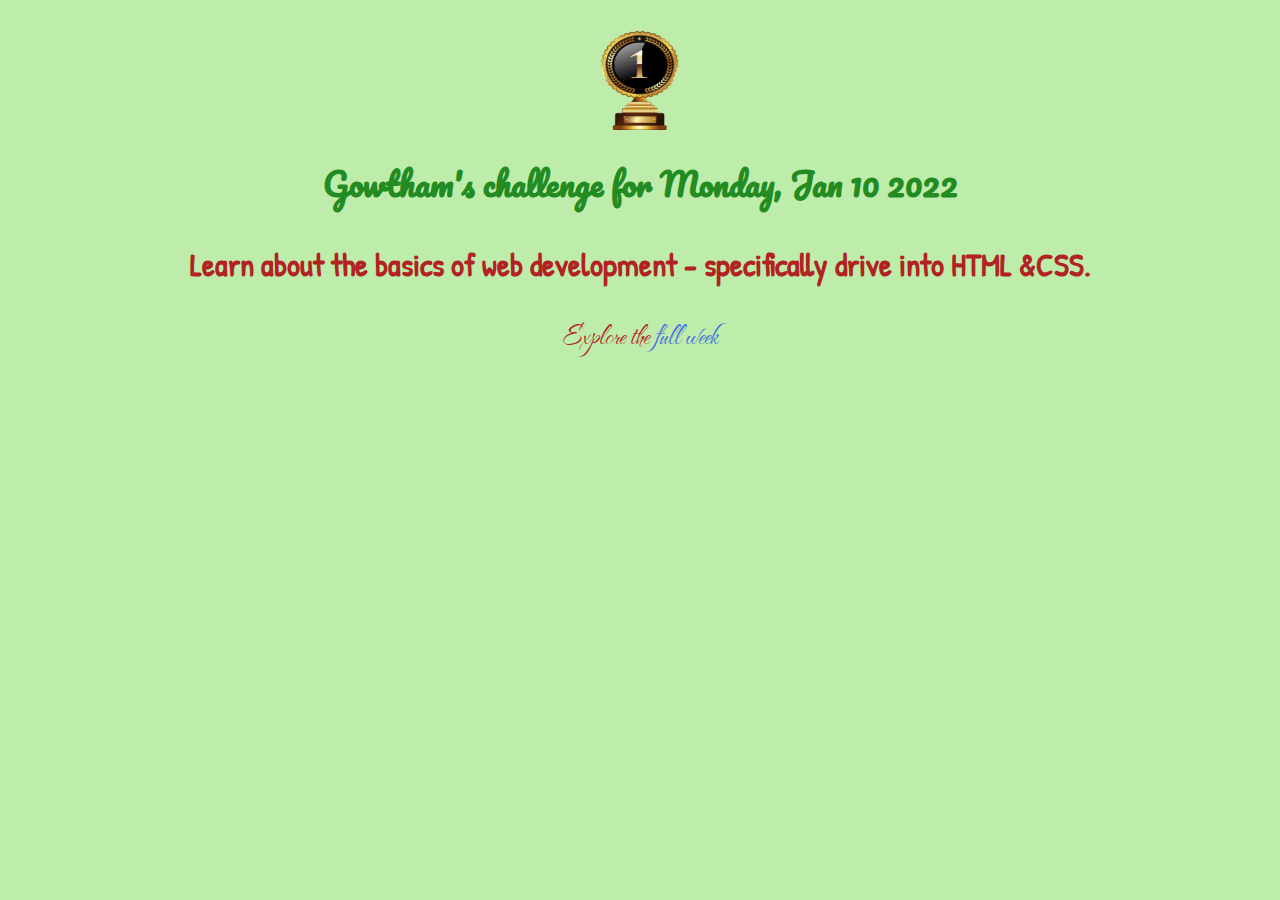
==== index.html @ 26b987ba "initial" ====
<!DOCTYPE html>
<html lang="en">
  <head>
    <meta charset="UTF-8" />
    <title>My daily challenge</title>
    <link href="styles/practice.css" rel="stylesheet" />
    <link rel="preconnect" href="https://fonts.googleapis.com" />
    <link rel="preconnect" href="https://fonts.gstatic.com" crossorigin />
    <link
      href="https://fonts.googleapis.com/css2?family=Pacifico&family=Patrick+Hand&family=The+Nautigal:wght@700&display=swap"
      rel="stylesheet"
    />
  </head>
  <body>
    <img src="images/award_trophy.png" alt="A award" />
    <h1 id="my_header">Gowtham's challenge for Monday, Jan 10 2022</h1>
    <p id="challenge_content">
      Learn about the basics of web development - specifically drive into HTML
      &CSS.
    </p>
    <p>
      Explore the
      <a href="second-page.html"> full week</a>
    </p>
  </body>
</html>
---- styles/practice.css ----
body {
  text-align: center;
  background-color: rgb(189, 236, 171);
  margin: 30px;
}
img {
  height: 100px;
  width: 80px;
}
h1 {
  font-family: sans-serif;
  color: forestgreen;
  font-weight: bold;
}
p {
  font-family: "The Nautigal", cursive;
  color: firebrick;
  font-size: 30px;
}
li{
  list-style: none;
}

a {
  color: royalblue;
  text-decoration: none;
}
a:hover {
  color: rgb(255, 103, 2);
  text-decoration: underline;
}

#my_header {
  font-family: "Pacifico", cursive;
  font-weight: bold;
  font-size: xx-large;
}
#challenge_content {
  font-family: "Patrick Hand", cursive;
  font-size: 32px;
  font-weight: bold;
}
#home-link {
  font-size: 25px;
  font-family: "Pacifico", cursive;
}
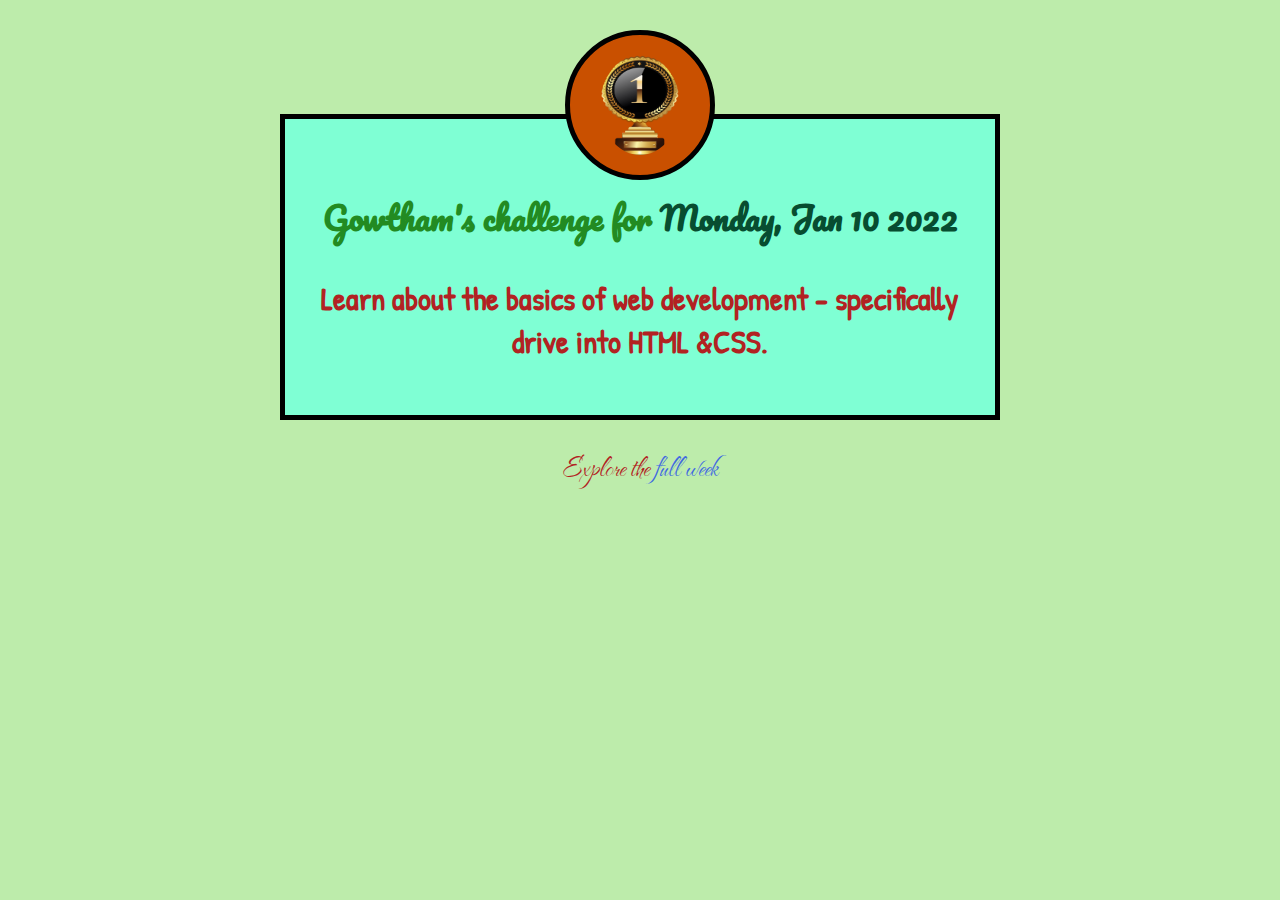
==== commit c9bd3ed6: "added favicon and some changes" ====
--- a/index.html
+++ b/index.html
@@ -3,7 +3,8 @@
   <head>
     <meta charset="UTF-8" />
     <title>My daily challenge</title>
-    <link href="styles/practice.css" rel="stylesheet" />
+    <link rel="icon" href="/images/favicon.ico" type="images/x-icon">
+    <link href="/styles/practice.css" rel="stylesheet" />
     <link rel="preconnect" href="https://fonts.googleapis.com" />
     <link rel="preconnect" href="https://fonts.gstatic.com" crossorigin />
     <link
@@ -12,15 +13,18 @@
     />
   </head>
   <body>
-    <img src="images/award_trophy.png" alt="A award" />
-    <h1 id="my_header">Gowtham's challenge for Monday, Jan 10 2022</h1>
-    <p id="challenge_content">
-      Learn about the basics of web development - specifically drive into HTML
-      &CSS.
-    </p>
-    <p>
-      Explore the
-      <a href="second-page.html"> full week</a>
-    </p>
+    <img id="troppy" src="/images/award_trophy.png" alt="troppy" />
+    <main id="main-body">
+      <h1 id="my_header">
+        Gowtham's challenge for <span id="date-day">Monday, Jan 10 2022</span>
+      </h1>
+      <p id="challenge_content">
+        Learn about the basics of web development - specifically drive into HTML
+        &CSS.
+      </p>
+    </main>
+    <footer>
+      <p>Explore the <a href="/second-page.html"> full week</a></p>
+    </footer>
   </body>
 </html>
--- a/styles/practice.css
+++ b/styles/practice.css
@@ -3,11 +3,18 @@
   background-color: rgb(189, 236, 171);
   margin: 30px;
 }
-img {
+#troppy {
   height: 100px;
   width: 80px;
+  background-color: rgb(201, 80, 0);
+  padding: 20px 30px;
+  border: 5px;
+  border-style: solid;
+  border-radius: 250px;
+  margin-bottom: -70px;
 }
 h1 {
+  margin-top: 50px;
   font-family: sans-serif;
   color: forestgreen;
   font-weight: bold;
@@ -17,8 +24,24 @@
   color: firebrick;
   font-size: 30px;
 }
-li{
+li {
   list-style: none;
+  background-color: darksalmon;
+  margin: 15px 150px;
+  border: 10px;
+  border-radius: 36px;
+  padding: 5px;
+  box-shadow:3px 3px 4px rgba(0, 0, 0, 0.5);
+}
+.imp {
+  background-color: rgb(255, 103, 2);
+}
+ul {
+  width: auto;
+  margin: 0px 100px;
+  font-family: cursive;
+  padding: 12px 24px;
+  
 }
 
 a {
@@ -44,3 +67,40 @@
   font-size: 25px;
   font-family: "Pacifico", cursive;
 }
+
+h2 {
+  text-decoration: underline;
+  margin: 2px;
+  font-size: large;
+}
+h2:hover {
+  text-decoration-color: rgb(0, 62, 248);
+  color: rgb(0, 64, 255);
+  border: 5px;
+  border: tomato;
+}
+
+ul p {
+  color: aliceblue;
+  font-weight: bold;
+  margin: 10px;
+  font-size: large;
+  margin: auto;
+}
+#date-day{
+  color:rgb(7, 77, 48);
+}
+header p{
+  font-family: fantasy;
+  font-size: medium;
+  color: black;
+  
+}
+
+#main-body{
+  padding: 20px 30px;
+  margin: 0px 250px;
+  border: 5px;
+  border-style: solid;
+  background-color: aquamarine;
+}
